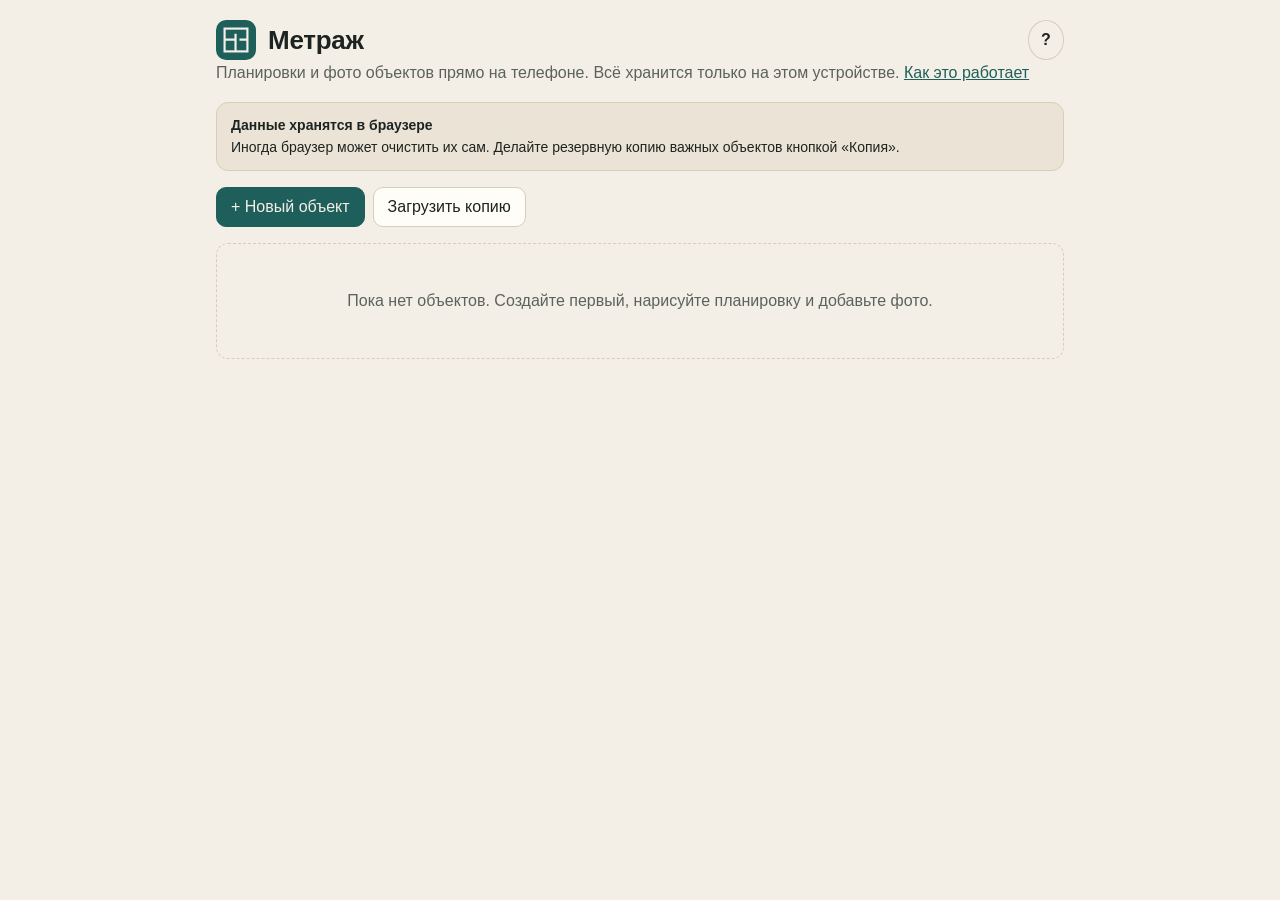
==== index.html @ dc961e1e "Метраж: планировки, фото с водяным знаком, справка PWA без сервера: редактор планировок с площадями," ====
<!doctype html>
<html lang="ru">
<head>
  <meta charset="utf-8">
  <meta name="viewport" content="width=device-width, initial-scale=1, viewport-fit=cover, user-scalable=no">
  <title>Метраж</title>
  <meta name="description" content="Планировки, фото и презентации объектов недвижимости прямо на телефоне.">
  <meta name="theme-color" content="#1f5f5b">
  <link rel="manifest" href="manifest.webmanifest">
  <link rel="icon" href="icons/icon.svg" type="image/svg+xml">
  <link rel="apple-touch-icon" href="icons/apple-touch-icon.png">
  <meta name="apple-mobile-web-app-capable" content="yes">
  <meta name="mobile-web-app-capable" content="yes">
  <meta name="apple-mobile-web-app-title" content="Метраж">
  <link rel="stylesheet" href="css/app.css">
</head>
<body>
  <div id="app"></div>
  <div id="toast" role="status" aria-live="polite"></div>
  <script type="module" src="js/app.js"></script>
</body>
</html>
---- css/app.css ----
:root {
  --paper: #f4efe6;
  --paper-2: #ebe4d6;
  --card: #fffdf8;
  --ink: #1d2321;
  --ink-2: #5b625e;
  --line: #d6cdbb;
  --accent: #1f5f5b;
  --accent-ink: #f4efe6;
  --danger: #a3392b;
  --wall: #2b2f2d;
  --sel: #d9822b;
  --radius: 12px;
  --safe-b: env(safe-area-inset-bottom, 0px);
  --safe-t: env(safe-area-inset-top, 0px);
  font-family: -apple-system, BlinkMacSystemFont, "Segoe UI", Roboto, "Helvetica Neue", Arial, sans-serif;
  color: var(--ink);
  -webkit-tap-highlight-color: transparent;
}

* { box-sizing: border-box; }
[hidden] { display: none !important; }
html, body { margin: 0; height: 100%; background: var(--paper); }
body { overscroll-behavior: none; }
button, input, select { font: inherit; color: inherit; }

.btn {
  display: inline-flex; align-items: center; justify-content: center; gap: 6px;
  min-height: 40px; padding: 0 14px;
  border: 1px solid var(--line); border-radius: 10px;
  background: var(--card); cursor: pointer; white-space: nowrap;
}
.btn:active { transform: translateY(1px); }
.btn.primary { background: var(--accent); border-color: var(--accent); color: var(--accent-ink); }
.btn.danger { color: var(--danger); }
.btn.ghost { background: transparent; border-color: transparent; }
.btn[aria-pressed="true"] { background: var(--ink); border-color: var(--ink); color: var(--paper); }
.btn:disabled { opacity: .4; cursor: default; }

/* ---------- Список объектов ---------- */
.list-screen { max-width: 880px; margin: 0 auto; padding: calc(20px + var(--safe-t)) 16px calc(32px + var(--safe-b)); }
.brand { display: flex; align-items: center; gap: 12px; margin-bottom: 4px; }
.brand img { width: 40px; height: 40px; border-radius: 10px; }
.brand h1 { font-size: 26px; margin: 0; letter-spacing: -.01em; }
.tagline { color: var(--ink-2); margin: 0 0 20px; }
.actions { display: flex; gap: 8px; flex-wrap: wrap; margin-bottom: 16px; }

.notice {
  border: 1px solid var(--line); background: var(--paper-2); border-radius: var(--radius);
  padding: 12px 14px; margin-bottom: 16px; font-size: 14px; line-height: 1.45;
}
.notice b { display: block; margin-bottom: 2px; }

.cards { display: grid; grid-template-columns: repeat(auto-fill, minmax(240px, 1fr)); gap: 12px; }
.card {
  background: var(--card); border: 1px solid var(--line); border-radius: var(--radius);
  overflow: hidden; display: flex; flex-direction: column;
}
.card-open { all: unset; cursor: pointer; display: block; }
.card-open:focus-visible { outline: 2px solid var(--accent); outline-offset: -2px; }
.thumb { aspect-ratio: 4 / 3; background: var(--paper); border-bottom: 1px solid var(--line); display: block; width: 100%; }
.card-body { padding: 10px 12px 4px; }
.card-title { font-weight: 600; margin: 0 0 2px; overflow-wrap: anywhere; }
.card-meta { color: var(--ink-2); font-size: 13px; }
.card-foot { display: flex; gap: 4px; padding: 4px 6px 6px; margin-top: auto; }
.card-foot .btn { min-height: 34px; padding: 0 10px; font-size: 14px; }
.empty { color: var(--ink-2); text-align: center; padding: 48px 16px; border: 1px dashed var(--line); border-radius: var(--radius); }

/* ---------- Редактор ---------- */
.editor {
  position: fixed; inset: 0;
  display: grid;
  grid-template-columns: 1fr 340px;
  grid-template-rows: auto 1fr;
  grid-template-areas: "top top" "canvas panel";
}
.topbar {
  grid-area: top; display: flex; align-items: center; gap: 8px;
  padding: calc(8px + var(--safe-t)) 12px 8px; border-bottom: 1px solid var(--line); background: var(--paper);
}
.topbar .name {
  flex: 1; min-width: 0; width: 0; border: 1px solid transparent; background: transparent; border-radius: 8px;
  padding: 6px 8px; font-weight: 600; font-size: 17px;
}
.topbar .name:hover, .topbar .name:focus { border-color: var(--line); background: var(--card); outline: none; }

.canvas-wrap { grid-area: canvas; position: relative; overflow: hidden; background: #faf7f1; }
.canvas-wrap svg { display: block; width: 100%; height: 100%; touch-action: none; user-select: none; -webkit-user-select: none; }
.tools {
  position: absolute; left: 50%; transform: translateX(-50%); bottom: calc(12px + var(--safe-b));
  display: flex; gap: 4px; padding: 4px; background: var(--card); border: 1px solid var(--line);
  border-radius: 14px; box-shadow: 0 4px 18px rgba(0,0,0,.08); max-width: calc(100% - 24px); overflow-x: auto;
}
.tools .btn { border-color: transparent; min-width: 40px; padding: 0 10px; }
.tools .sep { width: 1px; background: var(--line); margin: 4px 2px; flex: none; }
.hint {
  position: absolute; top: 10px; left: 50%; transform: translateX(-50%);
  background: rgba(29,35,33,.86); color: #fff; font-size: 13px; padding: 6px 12px; border-radius: 20px;
  pointer-events: none; max-width: calc(100% - 24px); text-align: center;
}
.hint:empty { display: none; }

.panel {
  grid-area: panel; border-left: 1px solid var(--line); background: var(--paper);
  overflow-y: auto; padding: 14px 14px calc(20px + var(--safe-b));
}
.panel h2 { font-size: 13px; text-transform: uppercase; letter-spacing: .06em; color: var(--ink-2); margin: 18px 0 8px; }
.panel h2:first-child { margin-top: 0; }
.field { display: grid; gap: 4px; margin-bottom: 10px; font-size: 14px; }
.field input, .field select {
  min-height: 40px; padding: 0 10px; border: 1px solid var(--line); border-radius: 8px; background: var(--card); width: 100%;
}
.row { display: flex; gap: 8px; }
.row > * { flex: 1; min-width: 0; }

.summary { display: grid; grid-template-columns: 1fr auto; gap: 4px 12px; font-size: 15px; }
.summary dt { color: var(--ink-2); }
.summary dd { margin: 0; text-align: right; font-variant-numeric: tabular-nums; font-weight: 600; }

.rooms { list-style: none; margin: 0; padding: 0; display: grid; gap: 4px; }
.rooms button {
  all: unset; box-sizing: border-box; width: 100%; display: flex; align-items: center; gap: 10px;
  padding: 8px 10px; border-radius: 8px; cursor: pointer; border: 1px solid transparent;
}
.rooms button:hover { background: var(--paper-2); }
.rooms button.on { border-color: var(--sel); background: var(--card); }
.rooms .swatch { width: 14px; height: 14px; border-radius: 4px; border: 1px solid rgba(0,0,0,.2); flex: none; }
.rooms .nm { flex: 1; min-width: 0; overflow: hidden; text-overflow: ellipsis; white-space: nowrap; }
.rooms .ar { font-variant-numeric: tabular-nums; color: var(--ink-2); }
.muted { color: var(--ink-2); font-size: 14px; line-height: 1.45; }

.sheet-toggle { display: none; }

#toast {
  position: fixed; left: 50%; bottom: calc(80px + var(--safe-b)); transform: translateX(-50%) translateY(20px);
  background: var(--ink); color: var(--paper); padding: 10px 16px; border-radius: 10px; font-size: 14px;
  opacity: 0; pointer-events: none; transition: .2s; z-index: 50; max-width: calc(100% - 32px);
}
#toast.show { opacity: 1; transform: translateX(-50%) translateY(0); }

/* ---------- Телефон: панель — выезжающий снизу лист ---------- */
@media (max-width: 760px) {
  .editor { grid-template-columns: 1fr; grid-template-areas: "top" "canvas"; }
  .sheet-toggle { display: inline-flex; }
  .panel {
    position: fixed; left: 0; right: 0; bottom: 0; max-height: 70vh; z-index: 20;
    border-left: 0; border-top: 1px solid var(--line); border-radius: 16px 16px 0 0;
    box-shadow: 0 -8px 30px rgba(0,0,0,.12);
    transform: translateY(100%); transition: transform .22s ease;
  }
  .editor.sheet-open .panel { transform: translateY(0); }
  .tools { bottom: calc(12px + var(--safe-b)); gap: 2px; }
  .tools .btn { padding: 0 8px; min-width: 34px; font-size: 15px; }
  .topbar { gap: 4px; padding-left: 6px; padding-right: 8px; }
  .topbar .btn { padding: 0 10px; }
  .topbar .btn-label { display: none; }
}

/* ---------- Вкладки объекта и справка ---------- */
a.btn { text-decoration: none; color: inherit; }
.tabs { display: flex; background: var(--paper-2); border-radius: 10px; padding: 3px; flex: none; }
.tabs a {
  padding: 6px 12px; border-radius: 8px; text-decoration: none; color: var(--ink-2); font-size: 15px; font-weight: 500;
}
.tabs a[aria-current="page"] { background: var(--card); color: var(--ink); box-shadow: 0 1px 3px rgba(0,0,0,.08); }
.help-btn {
  width: 36px; min-width: 36px; padding: 0; border-radius: 50%; font-weight: 700;
  border: 1px solid var(--line) !important; color: var(--accent);
}
.brand .help-btn { margin-left: auto; }
.tagline a, .muted a { color: var(--accent); }

/* ---------- Экран фото ---------- */
.project-screen { min-height: 100%; display: flex; flex-direction: column; }
.project-screen .topbar { position: sticky; top: 0; z-index: 5; }
.photos-main {
  width: 100%; max-width: 1180px; margin: 0 auto; padding: 16px 16px calc(32px + var(--safe-b));
  display: grid; grid-template-columns: 1fr 340px; gap: 20px; align-items: start;
}
.photo-actions { display: flex; flex-wrap: wrap; gap: 8px; align-items: center; margin-bottom: 12px; }
.progress { background: var(--ink); color: var(--paper); border-radius: 10px; padding: 10px 14px; margin-bottom: 12px; font-size: 14px; }
.photo-grid { display: grid; grid-template-columns: repeat(auto-fill, minmax(190px, 1fr)); gap: 10px; }
.photo { margin: 0; background: var(--card); border: 1px solid var(--line); border-radius: var(--radius); overflow: hidden; }
.photo canvas { display: block; width: 100%; aspect-ratio: 4 / 3; object-fit: cover; background: var(--paper-2); }
.photo:first-child { border-color: var(--accent); }
.photo figcaption { display: flex; align-items: center; justify-content: space-between; padding: 2px 4px 2px 10px; }
.photo .num { font-size: 13px; color: var(--ink-2); font-variant-numeric: tabular-nums; }
.photo:first-child .num { color: var(--accent); font-weight: 600; }
.photo-btns { display: flex; }
.photo-btns .btn { min-height: 36px; min-width: 34px; padding: 0 8px; }

.mark-card {
  position: sticky; top: 76px; background: var(--card); border: 1px solid var(--line); border-radius: var(--radius); padding: 14px;
}
.mark-card h2 { font-size: 13px; text-transform: uppercase; letter-spacing: .06em; color: var(--ink-2); margin: 0 0 10px; }
.mark-preview { display: block; width: 100%; height: auto; border-radius: 8px; margin-bottom: 12px; background: var(--paper-2); }
.check { display: flex; gap: 8px; align-items: center; margin-bottom: 12px; font-size: 15px; }
.check input { width: 20px; height: 20px; accent-color: var(--accent); }
.logo-row { display: flex; gap: 8px; align-items: center; }
.logo-box {
  width: 56px; height: 40px; border-radius: 8px; border: 1px dashed var(--line); display: grid; place-items: center; flex: none;
  background: repeating-conic-gradient(#eee 0 25%, #fff 0 50%) 0 0 / 10px 10px;
}
.logo-box img { max-width: 100%; max-height: 100%; }
.logo-box .muted { font-size: 12px; background: var(--card); padding: 0 4px; }
.pos { display: grid; grid-template-columns: repeat(3, 34px); grid-template-rows: repeat(3, 26px); gap: 4px; }
.pos button { border: 1px solid var(--line); border-radius: 6px; background: var(--paper); cursor: pointer; padding: 0; }
.pos button[aria-checked="true"] { background: var(--accent); border-color: var(--accent); }
.field input[type="range"] { min-height: 32px; padding: 0; border: 0; background: transparent; accent-color: var(--accent); }

/* ---------- Справка ---------- */
.help-screen { max-width: 760px; margin: 0 auto; padding: calc(16px + var(--safe-t)) 16px calc(48px + var(--safe-b)); line-height: 1.55; }
.help-screen h1 { font-size: 28px; margin: 12px 0 12px; }
.help-toc { display: flex; flex-wrap: wrap; gap: 6px; margin-bottom: 8px; }
.help-toc a {
  padding: 6px 12px; border-radius: 20px; background: var(--card); border: 1px solid var(--line);
  color: var(--ink); text-decoration: none; font-size: 14px;
}
.help-section { background: var(--card); border: 1px solid var(--line); border-radius: var(--radius); padding: 4px 18px 10px; margin-top: 14px; scroll-margin-top: 12px; }
.help-section h2 { font-size: 20px; margin: 14px 0 6px; }
.help-section h3 { font-size: 16px; margin: 16px 0 4px; }
.help-section ul { padding-left: 20px; margin: 6px 0; }
.help-section li { margin: 4px 0; }
.help-section code { background: var(--paper-2); padding: 1px 5px; border-radius: 4px; font-size: 13px; }

@media (max-width: 760px) {
  .photos-main { grid-template-columns: 1fr; padding-top: 12px; }
  .mark-card { position: static; }
  .photo-grid { grid-template-columns: repeat(2, 1fr); gap: 8px; }
  .tabs a { padding: 6px 9px; font-size: 14px; }
  .topbar .name { font-size: 15px; padding: 6px 4px; }
}
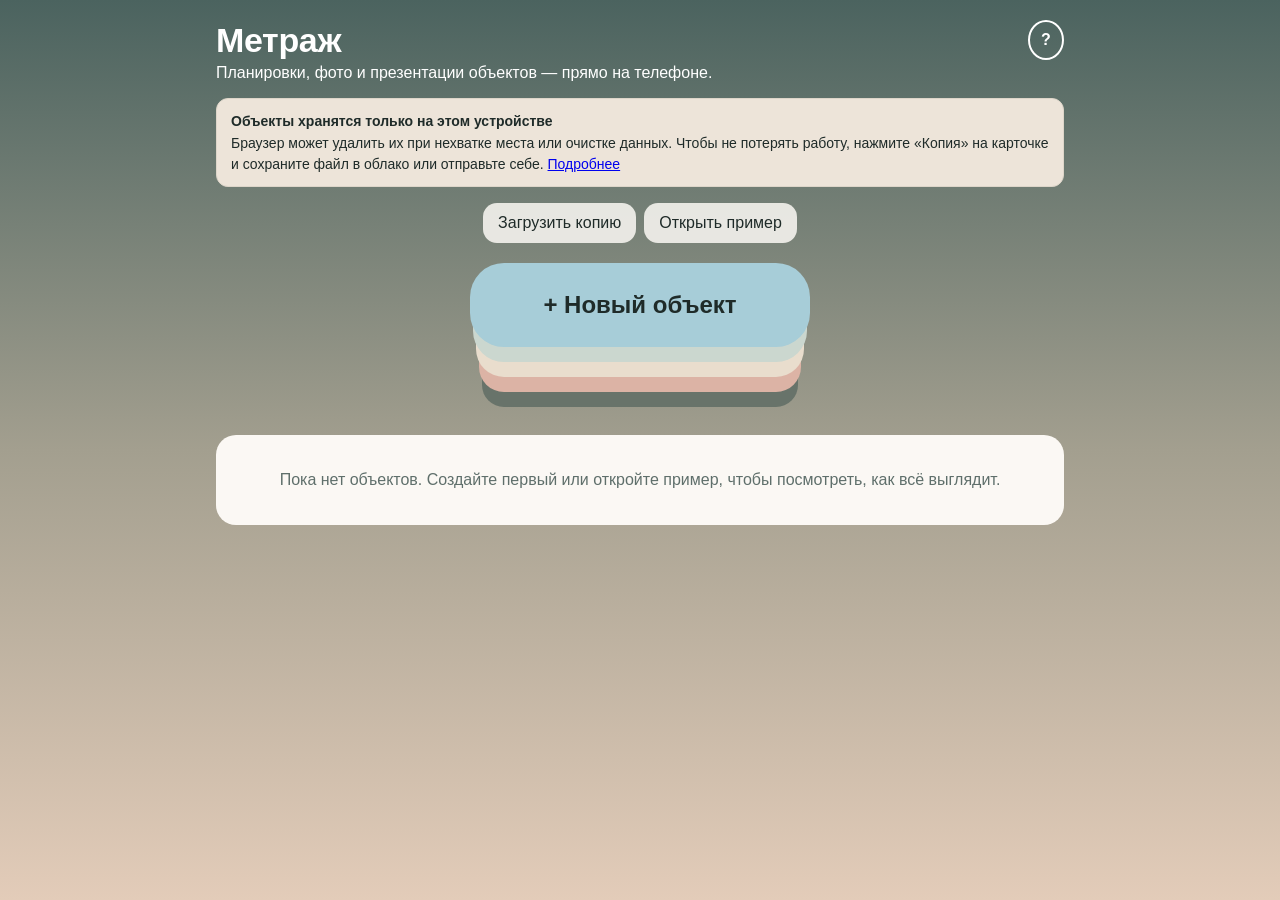
==== commit a7b79d4a: "Оформление из макетов на всех экранах - Градиент, палитра и белый логотип на телефоне и компьютере -" ====
--- a/index.html
+++ b/index.html
@@ -5,7 +5,7 @@
   <meta name="viewport" content="width=device-width, initial-scale=1, viewport-fit=cover, user-scalable=no">
   <title>Метраж</title>
   <meta name="description" content="Планировки, фото и презентации объектов недвижимости прямо на телефоне.">
-  <meta name="theme-color" content="#1f5f5b">
+  <meta name="theme-color" content="#4b635f">
   <link rel="manifest" href="manifest.webmanifest">
   <link rel="icon" href="icons/icon.svg" type="image/svg+xml">
   <link rel="apple-touch-icon" href="icons/apple-touch-icon.png">
--- a/css/app.css
+++ b/css/app.css
@@ -1,12 +1,19 @@
 :root {
-  --paper: #f4efe6;
-  --paper-2: #ebe4d6;
-  --card: #fffdf8;
-  --ink: #1d2321;
-  --ink-2: #5b625e;
-  --line: #d6cdbb;
-  --accent: #1f5f5b;
-  --accent-ink: #f4efe6;
+  --paper: #f6f1ea;
+  --paper-2: #ede4d9;
+  --card: #fbf8f4;
+  --ink: #1f2b29;
+  --ink-2: #5f6f6b;
+  --line: #ddd5c9;
+  --accent: #4b635f;
+  --accent-ink: #ffffff;
+  /* Цвета разделов из макета */
+  --c-sky: #a7cdd8;
+  --c-mist: #cbd7cf;
+  --c-rose: #dcb3a5;
+  --c-cream: #e9ddcd;
+  --c-sage: #8fa8a1;
+  --c-slate: #68736a;
   --danger: #a3392b;
   --wall: #2b2f2d;
   --sel: #d9822b;
@@ -20,30 +27,45 @@
 
 * { box-sizing: border-box; }
 [hidden] { display: none !important; }
-html, body { margin: 0; height: 100%; background: var(--paper); }
+html { background: #4b635f; }
+html, body { margin: 0; height: 100%; }
 body { overscroll-behavior: none; }
+/* Отдельный слой: background-attachment: fixed на iPhone не работает. */
+body::before {
+  content: ""; position: fixed; inset: 0; z-index: -1;
+  background: linear-gradient(180deg, #4b635f 0%, #a39f8f 50%, #e3ccb9 100%);
+}
 button, input, select { font: inherit; color: inherit; }
 
 .btn {
   display: inline-flex; align-items: center; justify-content: center; gap: 6px;
   min-height: 40px; padding: 0 14px;
-  border: 1px solid var(--line); border-radius: 10px;
+  border: 1px solid var(--line); border-radius: 14px;
   background: var(--card); cursor: pointer; white-space: nowrap;
 }
 .btn:active { transform: translateY(1px); }
 .btn.primary { background: var(--accent); border-color: var(--accent); color: var(--accent-ink); }
 .btn.danger { color: var(--danger); }
 .btn.ghost { background: transparent; border-color: transparent; }
-.btn[aria-pressed="true"] { background: var(--ink); border-color: var(--ink); color: var(--paper); }
+.btn[aria-pressed="true"] { background: var(--accent); border-color: var(--accent); color: #fff; }
 .btn:disabled { opacity: .4; cursor: default; }
 
 /* ---------- Список объектов ---------- */
 .list-screen { max-width: 880px; margin: 0 auto; padding: calc(20px + var(--safe-t)) 16px calc(32px + var(--safe-b)); }
 .brand { display: flex; align-items: center; gap: 12px; margin-bottom: 4px; }
-.brand img { width: 40px; height: 40px; border-radius: 10px; }
-.brand h1 { font-size: 26px; margin: 0; letter-spacing: -.01em; }
-.tagline { color: var(--ink-2); margin: 0 0 20px; }
-.actions { display: flex; gap: 8px; flex-wrap: wrap; margin-bottom: 16px; }
+.brand h1 { font-size: 34px; font-weight: 800; margin: 0; letter-spacing: -.01em; color: #fff; }
+.tagline { color: #fff; margin: 0 0 16px; }
+.actions { display: flex; gap: 8px; flex-wrap: wrap; justify-content: center; margin-bottom: 20px; }
+.actions .btn { background: rgba(251,248,244,.86); border-color: transparent; }
+/* «Новый объект» лежит поверх стопки цветов разделов, как в макете. */
+.new-wrap { display: flex; justify-content: center; margin: 0 0 88px; }
+.btn.new-object {
+  min-height: 84px; width: min(100%, 340px); border: 0; border-radius: 34px;
+  background: var(--c-sky); color: var(--ink); font-size: 24px; font-weight: 800;
+  box-shadow:
+    0 18px 0 -3px var(--c-mist), 0 36px 0 -6px var(--c-cream),
+    0 54px 0 -9px var(--c-rose), 0 72px 0 -12px var(--c-slate);
+}
 
 .notice {
   border: 1px solid var(--line); background: var(--paper-2); border-radius: var(--radius);
@@ -53,7 +75,7 @@
 
 .cards { display: grid; grid-template-columns: repeat(auto-fill, minmax(240px, 1fr)); gap: 12px; }
 .card {
-  background: var(--card); border: 1px solid var(--line); border-radius: var(--radius);
+  background: var(--card); border: 0; border-radius: 20px; box-shadow: 0 6px 20px rgba(31,43,41,.14);
   overflow: hidden; display: flex; flex-direction: column;
 }
 .card-open { all: unset; cursor: pointer; display: block; }
@@ -62,9 +84,9 @@
 .card-body { padding: 10px 12px 4px; }
 .card-title { font-weight: 600; margin: 0 0 2px; overflow-wrap: anywhere; }
 .card-meta { color: var(--ink-2); font-size: 13px; }
-.card-foot { display: flex; gap: 4px; padding: 4px 6px 6px; margin-top: auto; }
+.card-foot { display: flex; flex-wrap: wrap; gap: 4px; padding: 4px 6px 6px; margin-top: auto; }
 .card-foot .btn { min-height: 34px; padding: 0 10px; font-size: 14px; }
-.empty { color: var(--ink-2); text-align: center; padding: 48px 16px; border: 1px dashed var(--line); border-radius: var(--radius); }
+.empty { color: var(--ink-2); text-align: center; padding: 36px 16px; background: var(--card); border-radius: 20px; }
 
 /* ---------- Редактор ---------- */
 .editor {
@@ -75,14 +97,28 @@
   grid-template-areas: "top top" "canvas panel";
 }
 .topbar {
-  grid-area: top; display: flex; align-items: center; gap: 8px;
-  padding: calc(8px + var(--safe-t)) 12px 8px; border-bottom: 1px solid var(--line); background: var(--paper);
-}
+  grid-area: top; display: flex; flex-wrap: wrap; align-items: center; gap: 8px;
+  padding: calc(8px + var(--safe-t)) 12px 8px; background: linear-gradient(180deg, #4b635f, #5c736e); color: #fff;
+}
+.topbar .btn.ghost { color: #fff; }
+.topbar .back { min-width: 32px; padding: 0 4px; font-size: 20px; }
+.wordmark { color: #fff; font-size: 24px; font-weight: 800; letter-spacing: -.01em; text-decoration: none; }
 .topbar .name {
-  flex: 1; min-width: 0; width: 0; border: 1px solid transparent; background: transparent; border-radius: 8px;
-  padding: 6px 8px; font-weight: 600; font-size: 17px;
-}
-.topbar .name:hover, .topbar .name:focus { border-color: var(--line); background: var(--card); outline: none; }
+  flex: 1 1 200px; min-width: 0; min-height: 36px; border: 0; border-radius: 14px; background: var(--c-sky); color: var(--ink);
+  padding: 4px 14px; font-weight: 600; font-size: 16px; text-align: center;
+}
+.topbar .name:focus { outline: 2px solid #fff; }
+.topbar .btn.sheet-toggle { background: transparent; border: 0; color: #fff; font-size: 22px; }
+.scale-wrap { flex: 0 0 100%; display: grid; gap: 2px; text-align: center; font-size: 12px; }
+.scale { height: 5px; background: #fff; border-radius: 3px; overflow: hidden; }
+.scale i { display: block; width: 0; height: 100%; background: #129a5a; transition: width .25s; }
+/* Круглая стрелка «дальше» */
+.next-step {
+  position: fixed; right: 16px; bottom: calc(16px + var(--safe-b)); z-index: 6;
+  width: 56px; height: 56px; display: grid; place-items: center; border-radius: 50%;
+  background: var(--accent); color: #fff; box-shadow: 0 6px 18px rgba(31,43,41,.3);
+}
+.editor .next-step { right: 356px; }
 
 .canvas-wrap { grid-area: canvas; position: relative; overflow: hidden; background: #faf7f1; }
 .canvas-wrap svg { display: block; width: 100%; height: 100%; touch-action: none; user-select: none; -webkit-user-select: none; }
@@ -91,7 +127,12 @@
   display: flex; gap: 4px; padding: 4px; background: var(--card); border: 1px solid var(--line);
   border-radius: 14px; box-shadow: 0 4px 18px rgba(0,0,0,.08); max-width: calc(100% - 24px); overflow-x: auto;
 }
-.tools .btn { border-color: transparent; min-width: 40px; padding: 0 10px; }
+.tools .btn { border-color: transparent; min-width: 40px; padding: 0 10px; flex: none; }
+.tools .btn[data-tool] { flex-direction: column; gap: 1px; font-size: 12px; line-height: 1.15; padding-top: 4px; padding-bottom: 4px; }
+.tools .tool-ico { display: block; width: 18px; height: 18px; flex: none; }
+.tools.side-tools {
+  left: auto; right: 12px; transform: none; bottom: auto; top: 12px; flex-direction: column;
+}
 .tools .sep { width: 1px; background: var(--line); margin: 4px 2px; flex: none; }
 .hint {
   position: absolute; top: 10px; left: 50%; transform: translateX(-50%);
@@ -101,7 +142,7 @@
 .hint:empty { display: none; }
 
 .panel {
-  grid-area: panel; border-left: 1px solid var(--line); background: var(--paper);
+  grid-area: panel; border-left: 0; background: var(--paper);
   overflow-y: auto; padding: 14px 14px calc(20px + var(--safe-b));
 }
 .panel h2 { font-size: 13px; text-transform: uppercase; letter-spacing: .06em; color: var(--ink-2); margin: 18px 0 8px; }
@@ -150,29 +191,40 @@
   }
   .editor.sheet-open .panel { transform: translateY(0); }
   .tools { bottom: calc(12px + var(--safe-b)); gap: 2px; }
-  .tools .btn { padding: 0 8px; min-width: 34px; font-size: 15px; }
+  .tools .btn { padding: 0 5px; min-width: 34px; font-size: 13px; }
+  .tools .btn[data-tool] { font-size: 11px; }
+  .tools.side-tools { top: 10px; right: 8px; bottom: auto; }
+  .hint { top: auto; bottom: calc(70px + var(--safe-b)); }
   .topbar { gap: 4px; padding-left: 6px; padding-right: 8px; }
   .topbar .btn { padding: 0 10px; }
-  .topbar .btn-label { display: none; }
+  .topbar .back { padding: 0 4px; }
+  .editor .next-step { right: 12px; bottom: calc(116px + var(--safe-b)); width: 48px; height: 48px; }
 }
 
 /* ---------- Вкладки объекта и справка ---------- */
 a.btn { text-decoration: none; color: inherit; }
-.tabs { display: flex; background: var(--paper-2); border-radius: 10px; padding: 3px; flex: none; }
+.tabs { display: flex; gap: 4px; flex: none; }
 .tabs a {
-  padding: 6px 12px; border-radius: 8px; text-decoration: none; color: var(--ink-2); font-size: 15px; font-weight: 500;
-}
-.tabs a[aria-current="page"] { background: var(--card); color: var(--ink); box-shadow: 0 1px 3px rgba(0,0,0,.08); }
+  padding: 7px 14px; border-radius: 14px; text-decoration: none; color: var(--ink); font-size: 15px; font-weight: 500;
+  opacity: .78;
+}
+.tabs a[aria-current="page"] { opacity: 1; font-weight: 700; box-shadow: 0 2px 8px rgba(0,0,0,.28); }
+.tabs .tab-photos { background: var(--c-mist); }
+.tabs .tab-plan { background: var(--c-rose); }
+.tabs .tab-listing { background: var(--c-cream); }
+.tabs .tab-pdf { background: var(--c-sage); }
 .help-btn {
   width: 36px; min-width: 36px; padding: 0; border-radius: 50%; font-weight: 700;
-  border: 1px solid var(--line) !important; color: var(--accent);
-}
+  border: 2px solid #fff !important;
+}
+a.btn.help-btn, .topbar a.btn.ghost { color: #fff; }
 .brand .help-btn { margin-left: auto; }
 .tagline a, .muted a { color: var(--accent); }
 
 /* ---------- Экран фото ---------- */
 .project-screen { min-height: 100%; display: flex; flex-direction: column; }
 .project-screen .topbar { position: sticky; top: 0; z-index: 5; }
+.project-screen main { padding-bottom: calc(88px + var(--safe-b)) !important; }
 .photos-main {
   width: 100%; max-width: 1180px; margin: 0 auto; padding: 16px 16px calc(32px + var(--safe-b));
   display: grid; grid-template-columns: 1fr 340px; gap: 20px; align-items: start;
@@ -180,7 +232,7 @@
 .photo-actions { display: flex; flex-wrap: wrap; gap: 8px; align-items: center; margin-bottom: 12px; }
 .progress { background: var(--ink); color: var(--paper); border-radius: 10px; padding: 10px 14px; margin-bottom: 12px; font-size: 14px; }
 .photo-grid { display: grid; grid-template-columns: repeat(auto-fill, minmax(190px, 1fr)); gap: 10px; }
-.photo { margin: 0; background: var(--card); border: 1px solid var(--line); border-radius: var(--radius); overflow: hidden; }
+.photo { margin: 0; background: var(--card); border: 2px solid transparent; border-radius: 16px; overflow: hidden; }
 .photo canvas { display: block; width: 100%; aspect-ratio: 4 / 3; object-fit: cover; background: var(--paper-2); }
 .photo:first-child { border-color: var(--accent); }
 .photo figcaption { display: flex; align-items: center; justify-content: space-between; padding: 2px 4px 2px 10px; }
@@ -190,7 +242,7 @@
 .photo-btns .btn { min-height: 36px; min-width: 34px; padding: 0 8px; }
 
 .mark-card {
-  position: sticky; top: 76px; background: var(--card); border: 1px solid var(--line); border-radius: var(--radius); padding: 14px;
+  position: sticky; top: 112px; background: var(--card); border: 0; border-radius: 20px; padding: 14px;
 }
 .mark-card h2 { font-size: 13px; text-transform: uppercase; letter-spacing: .06em; color: var(--ink-2); margin: 0 0 10px; }
 .mark-preview { display: block; width: 100%; height: auto; border-radius: 8px; margin-bottom: 12px; background: var(--paper-2); }
@@ -210,13 +262,14 @@
 
 /* ---------- Справка ---------- */
 .help-screen { max-width: 760px; margin: 0 auto; padding: calc(16px + var(--safe-t)) 16px calc(48px + var(--safe-b)); line-height: 1.55; }
-.help-screen h1 { font-size: 28px; margin: 12px 0 12px; }
+.help-screen h1 { font-size: 26px; margin: 14px 0 8px; }
+.help-screen > .btn.ghost { color: #fff; }
 .help-toc { display: flex; flex-wrap: wrap; gap: 6px; margin-bottom: 8px; }
 .help-toc a {
   padding: 6px 12px; border-radius: 20px; background: var(--card); border: 1px solid var(--line);
   color: var(--ink); text-decoration: none; font-size: 14px;
 }
-.help-section { background: var(--card); border: 1px solid var(--line); border-radius: var(--radius); padding: 4px 18px 10px; margin-top: 14px; scroll-margin-top: 12px; }
+.help-section { background: var(--card); border: 0; border-radius: 20px; padding: 4px 18px 10px; margin-top: 14px; scroll-margin-top: 12px; }
 .help-section h2 { font-size: 20px; margin: 14px 0 6px; }
 .help-section h3 { font-size: 16px; margin: 16px 0 4px; }
 .help-section ul { padding-left: 20px; margin: 6px 0; }
@@ -230,3 +283,117 @@
   .tabs a { padding: 6px 9px; font-size: 14px; }
   .topbar .name { font-size: 15px; padding: 6px 4px; }
 }
+
+/* ---------- Экран PDF ---------- */
+.pdf-main {
+  width: 100%; max-width: 1180px; margin: 0 auto; padding: 16px 16px calc(32px + var(--safe-b));
+  display: grid; grid-template-columns: 360px 1fr; gap: 24px; align-items: start;
+}
+.pdf-form { background: var(--card); border: 0; border-radius: 20px; padding: 14px; position: sticky; top: 112px; }
+.pdf-form h2 { font-size: 13px; text-transform: uppercase; letter-spacing: .06em; color: var(--ink-2); margin: 18px 0 8px; }
+.pdf-form h2:first-child { margin-top: 0; }
+.pdf-form .muted { margin: 0 0 10px; }
+.field textarea {
+  padding: 8px 10px; border: 1px solid var(--line); border-radius: 8px; background: var(--card);
+  width: 100%; resize: vertical; font: inherit; line-height: 1.45;
+}
+.pdf-actions { display: flex; gap: 8px; flex-wrap: wrap; margin: 16px 0 8px; }
+.pages { display: grid; grid-template-columns: repeat(auto-fill, minmax(220px, 1fr)); gap: 16px; }
+.page { margin: 0; }
+.page canvas {
+  display: block; width: 100%; height: auto; background: #fff;
+  box-shadow: 0 1px 2px rgba(0,0,0,.08), 0 6px 20px rgba(0,0,0,.08); border-radius: 2px;
+}
+.page figcaption { width: fit-content; margin: 6px auto 0; padding: 1px 10px; border-radius: 10px; background: rgba(251,248,244,.86); font-size: 13px; color: var(--ink-2); }
+
+@media (max-width: 760px) {
+  .pdf-main { grid-template-columns: 1fr; padding-top: 12px; }
+  .pdf-form { position: static; }
+  .pages { grid-template-columns: repeat(2, 1fr); gap: 10px; }
+  .tabs a { padding: 6px 7px; }
+}
+
+/* ---------- Экран «Текст» ---------- */
+.listing-main { width: 100%; max-width: 760px; margin: 0 auto; padding: 16px 16px calc(32px + var(--safe-b)); }
+.listing-card { background: var(--card); border: 0; border-radius: 20px; padding: 14px; margin-bottom: 12px; }
+.listing-main > .muted { width: fit-content; padding: 6px 12px; border-radius: 12px; background: rgba(251,248,244,.86); }
+.listing-card h2 { font-size: 13px; text-transform: uppercase; letter-spacing: .06em; color: var(--ink-2); margin: 0 0 8px; }
+.listing-head { display: flex; align-items: center; justify-content: space-between; gap: 8px; margin-bottom: 8px; }
+.listing-head h2 { margin: 0; }
+.listing-card textarea, .listing-title {
+  width: 100%; padding: 10px 12px; border: 1px solid var(--line); border-radius: 8px; background: #fff;
+  font: inherit; line-height: 1.5; resize: vertical; margin-bottom: 8px;
+}
+.listing-title { min-height: 44px; font-weight: 600; }
+.listing-foot { display: flex; justify-content: space-between; align-items: center; }
+.help-section ol { padding-left: 22px; margin: 6px 0; }
+.help-section ol li { margin: 6px 0; }
+
+/* Телефон: вкладки объекта — второй строкой на всю ширину. */
+@media (max-width: 760px) {
+  .topbar { row-gap: 6px; }
+  .wordmark { margin-right: auto; }
+  .scale-wrap { order: 10; }
+  .topbar .name { order: 11; flex: 1 0 100%; }
+  .topbar .tabs { order: 12; flex: 1 0 100%; margin-top: -10px; }
+  .topbar .tabs a { flex: 1 1 auto; text-align: center; padding: 7px 4px; font-size: 13.5px; }
+  .project-screen .topbar { position: static; }
+}
+
+/* ---------- Чип выделенного (телефон) ---------- */
+.sel-chip { display: none; }
+@media (max-width: 760px) {
+  .sel-chip:not([hidden]) {
+    display: block; position: absolute; left: 50%; transform: translateX(-50%); bottom: calc(68px + var(--safe-b));
+    max-width: calc(100% - 24px); white-space: nowrap; overflow: hidden; text-overflow: ellipsis;
+    border: 0; border-radius: 20px; padding: 9px 16px; background: var(--accent); color: #fff; font-weight: 600;
+    box-shadow: 0 4px 14px rgba(0,0,0,.15); cursor: pointer;
+  }
+  .sel-chip:not([hidden]) ~ .hint { display: none; }
+}
+@media (max-width: 760px) {
+  .photo figcaption { flex-wrap: wrap; padding-left: 8px; }
+  .photo-btns .btn { min-width: 30px; padding: 0 5px; }
+}
+.btn.wide { width: 100%; margin-bottom: 8px; }
+
+/* ---------- Готовые комнаты и мебель ---------- */
+.presets {
+  display: grid;
+  grid-template-columns: repeat(2, minmax(0, 1fr));
+  gap: 6px;
+  margin: 0 0 12px;
+}
+.preset {
+  display: flex;
+  flex-wrap: wrap;
+  align-items: center;
+  gap: 2px 7px;
+  min-width: 0;
+  padding: 9px 10px;
+  font: inherit;
+  font-size: 13px;
+  text-align: left;
+  color: var(--ink);
+  background: #fff;
+  border: 1px solid var(--line);
+  border-radius: 10px;
+  cursor: pointer;
+  transition: border-color .15s, background .15s;
+}
+.preset:hover, .preset:focus-visible { border-color: var(--accent); background: #fdfbf6; }
+.preset .swatch {
+  width: 14px; height: 14px; flex: 0 0 auto;
+  border: 1.5px solid currentColor;
+  border-radius: 4px;
+}
+.preset .nm { flex: 1 1 0; min-width: 0; font-weight: 500; overflow-wrap: anywhere; }
+.preset .sz { flex: 0 0 100%; font-size: 11px; color: var(--ink-2); }
+.preset.sm { font-size: 12px; padding: 7px 9px; }
+.sanitary-choice { grid-column: 1 / -1; display: grid; grid-template-columns: repeat(2, minmax(0, 1fr)); gap: 6px; }
+.furn-list { list-style: none; margin: 0 0 8px; padding: 0; }
+.furn-list li { display: flex; align-items: center; justify-content: space-between; gap: 8px; padding: 3px 0; font-size: 13px; }
+.furn-list .pick { flex: 1 1 auto; min-width: 0; padding: 6px 8px; font: inherit; text-align: left; color: var(--ink); background: none; border: 0; border-radius: 8px; cursor: pointer; }
+.furn-list .pick[aria-current="true"] { background: var(--paper-2); font-weight: 600; }
+.furn-ico { flex: 0 0 auto; width: 26px; height: 26px; }
+.photo-actions .muted { color: #fff; }
